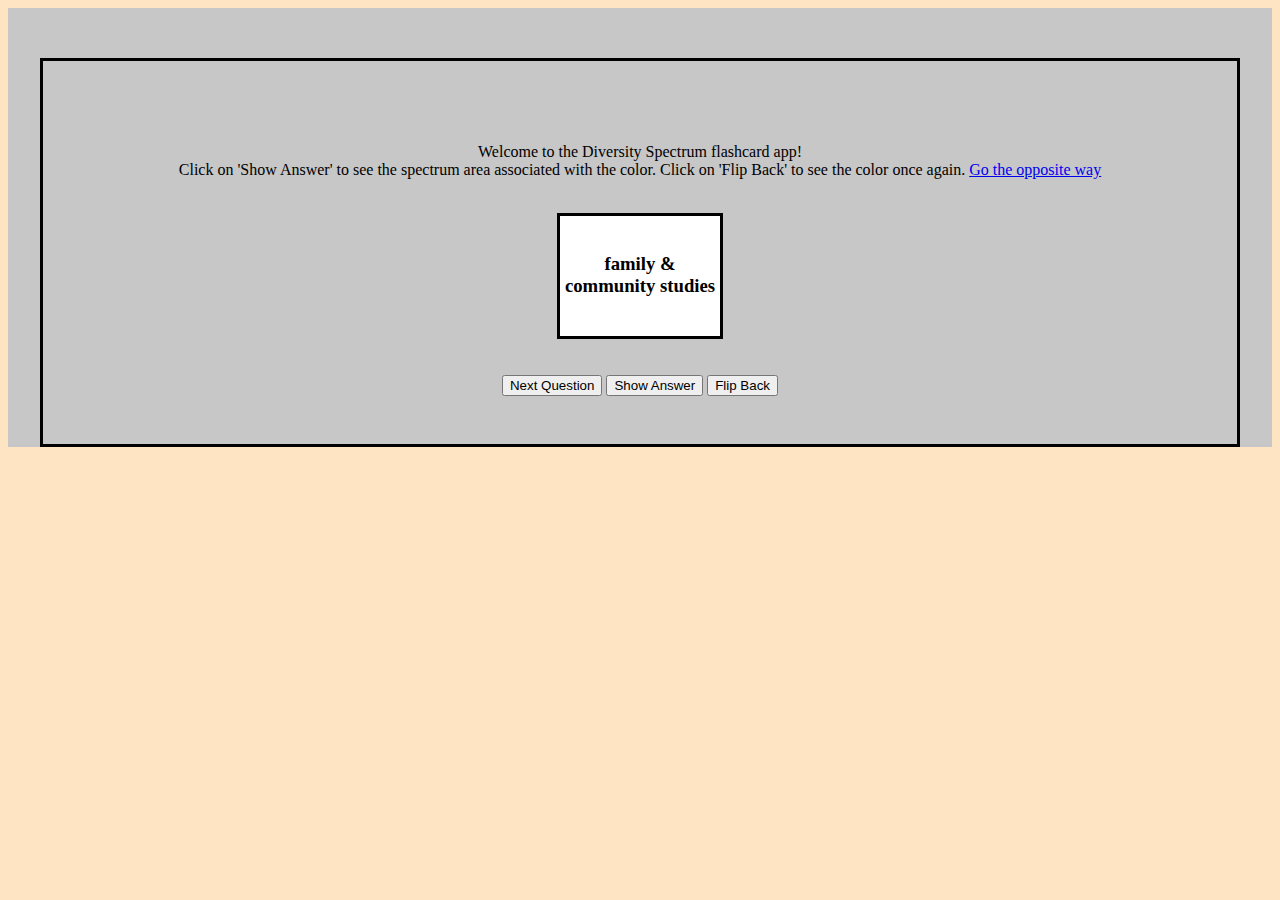
==== opposite.html @ 112597dd "opposite way" ====
<!DOCTYPE html>
<html lang="en">

<head>
    <meta charset="UTF-8">
    <meta name="viewport" content="width=device-width, initial-scale=1.0">
    <meta http-equiv="X-UA-Compatible" content="ie=edge">
    <title>Diversity Spectrum Flashcards</title>
    <link rel="stylesheet" href="style.css">
    <!-- Hotjar Tracking Code for spectrum -->
<script>
    (function(h,o,t,j,a,r){
        h.hj=h.hj||function(){(h.hj.q=h.hj.q||[]).push(arguments)};
        h._hjSettings={hjid:3863462,hjsv:6};
        a=o.getElementsByTagName('head')[0];
        r=o.createElement('script');r.async=1;
        r.src=t+h._hjSettings.hjid+j+h._hjSettings.hjsv;
        a.appendChild(r);
    })(window,document,'https://static.hotjar.com/c/hotjar-','.js?sv=');
</script>
</head>

<body>
    <!-- <header class="header">
        <h1 id="header-title">Flashcards</h1>
        <p style='font-size: 24px; text-decoration: underline'> An app to improve your vocabulary </p>
    </header> -->
    <main>
        <br>
        <div class="flashcard_container">
            <br>
            <p tyle="font-size: 18px"> Welcome to the Diversity Spectrum flashcard app! <br>
                Click on 'Show Answer' to see the spectrum area associated with the color. Click on 'Flip Back' to see the color once again. <a href="/spectrum-opposite">Go the opposite way</a><br>
            </p>
            <br>
            <!-- <p style="font-size: 20px">Your cards are:</p> -->
            <div class="flashcard"
                style="width: 160px; height: 120px; background-color:#c5d4ed; text-align: center; display: inline-block">
                <br>
                <h3 id="word">  </h3>
                <br>
            </div>
            <br>
            <br>
            <br>
            <button id="button10" onclick="newQuestion()">Next Question</button>
            <button id="button11" onclick="">Show Answer</button>
            <button id="button12" onclick="">Flip Back</button>
            <!-- <button id="button13" onclick="">Remove Card</button> -->
            <br>
        </div>
        <!-- <div class="buttons">
            <p style="font-size: 26px"> Buttons: </p>
            <p> Remove Displayed Cards: </p>
            <button id="button8" onclick="removeNewAddedCard()"> Remove New Card From Display</button>
            <br>
            <div class="questionsDiv">
                <p style="font-size: 20px">Your initial cards are:</p>
            </div>
            <br>
            <button id="button4" onclick="displayList()"> Show Answers </button>
            <br>
            <br>
            <div class="answersDiv">
                <p style="font-size: 20px">Your initial answers are:</p>
            </div>
        </div>
        <br>
    </main>
    <footer>
        <h2> Flashcards App</h2>
        <br>
        <br>
        <div class="form">
            Add Your Own Bilingual Cards:
            <br>
            <br>
            <form id="submitQuestionsAnswers"> Question:
                <input type="text" id="inputQuestion" name="question" class="questionForm"> Answer:
                <input type="text" id="inputAnswer" name="answer" class="answerForm">
                <input type="submit" class="submit" value="Submit">
            </form>
        </div>
    </footer> -->
</body>
<script src="index1.js"></script>

</html>
---- style.css ----
/* Add styles here! Make it look a bit pretty! */

#header-title {
  text-align: center;
}

.flashcard_container {
  text-align: center;
  padding: 3rem;
  border: solid;
  margin: 2rem;
}

.flashcard {
  text-align: center;
  width: 160;
  height: 120;
  border: solid;
}

.header {
  background-color: #c5d4ed ;
  padding: 3rem;
  border: solid;
  text-align: center;
}

main {
background-color: #c7c7c7;
}

footer {
  text-align: center;
  background-color: #c5d4ed ;
  padding: 3rem;
  border: solid;
}

.buttons {
  padding: 3rem;
  text-align: center;
  border: solid;
  margin: 2rem;
}

body {
  /* font-family: cursive; */
  background-color: bisque;
  /* padding: 2rem; */
}
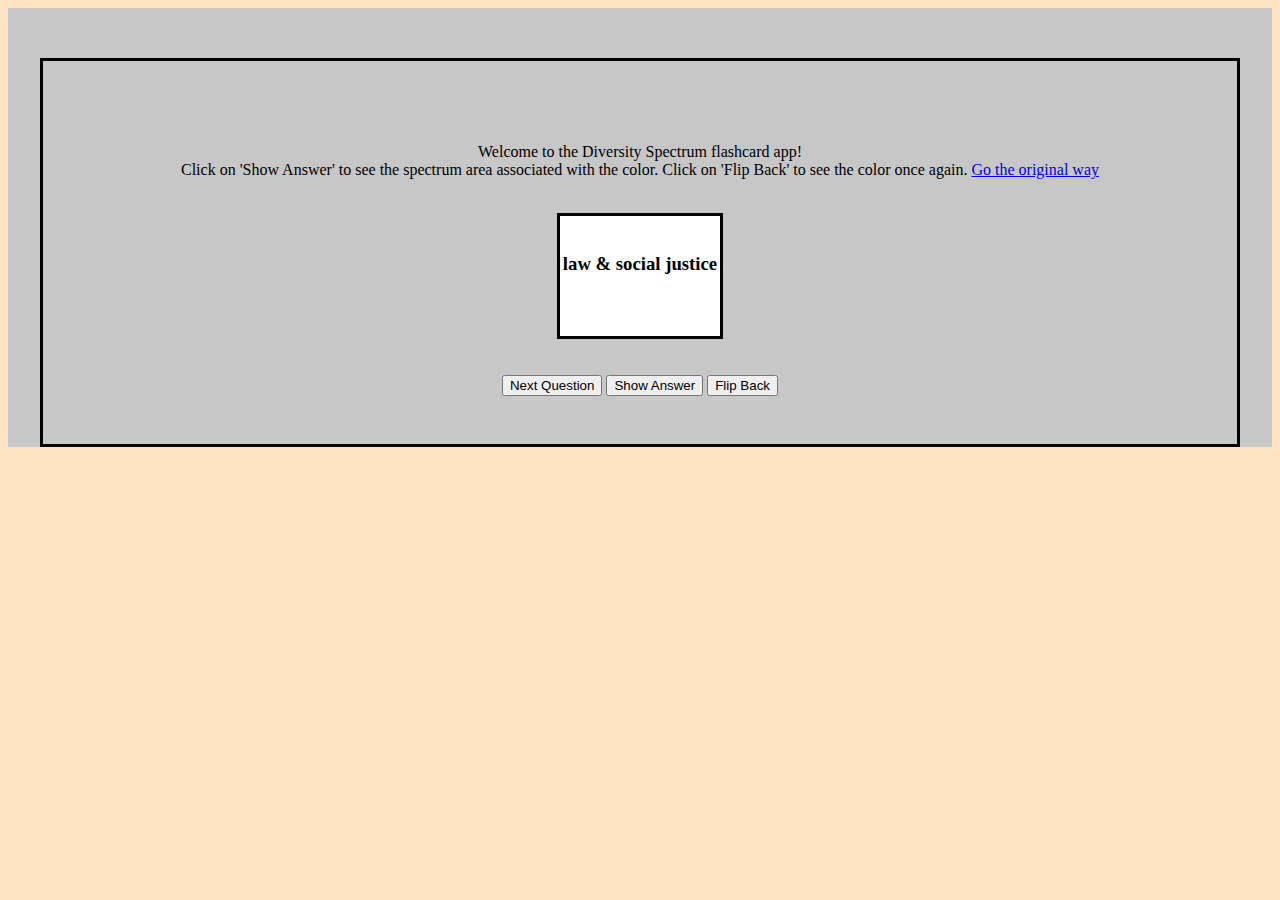
==== commit d7e64448: "link to home page" ====
--- a/opposite.html
+++ b/opposite.html
@@ -30,7 +30,7 @@
         <div class="flashcard_container">
             <br>
             <p tyle="font-size: 18px"> Welcome to the Diversity Spectrum flashcard app! <br>
-                Click on 'Show Answer' to see the spectrum area associated with the color. Click on 'Flip Back' to see the color once again. <a href="/spectrum-opposite">Go the opposite way</a><br>
+                Click on 'Show Answer' to see the spectrum area associated with the color. Click on 'Flip Back' to see the color once again. <a href="index.html">Go the original way</a><br>
             </p>
             <br>
             <!-- <p style="font-size: 20px">Your cards are:</p> -->
